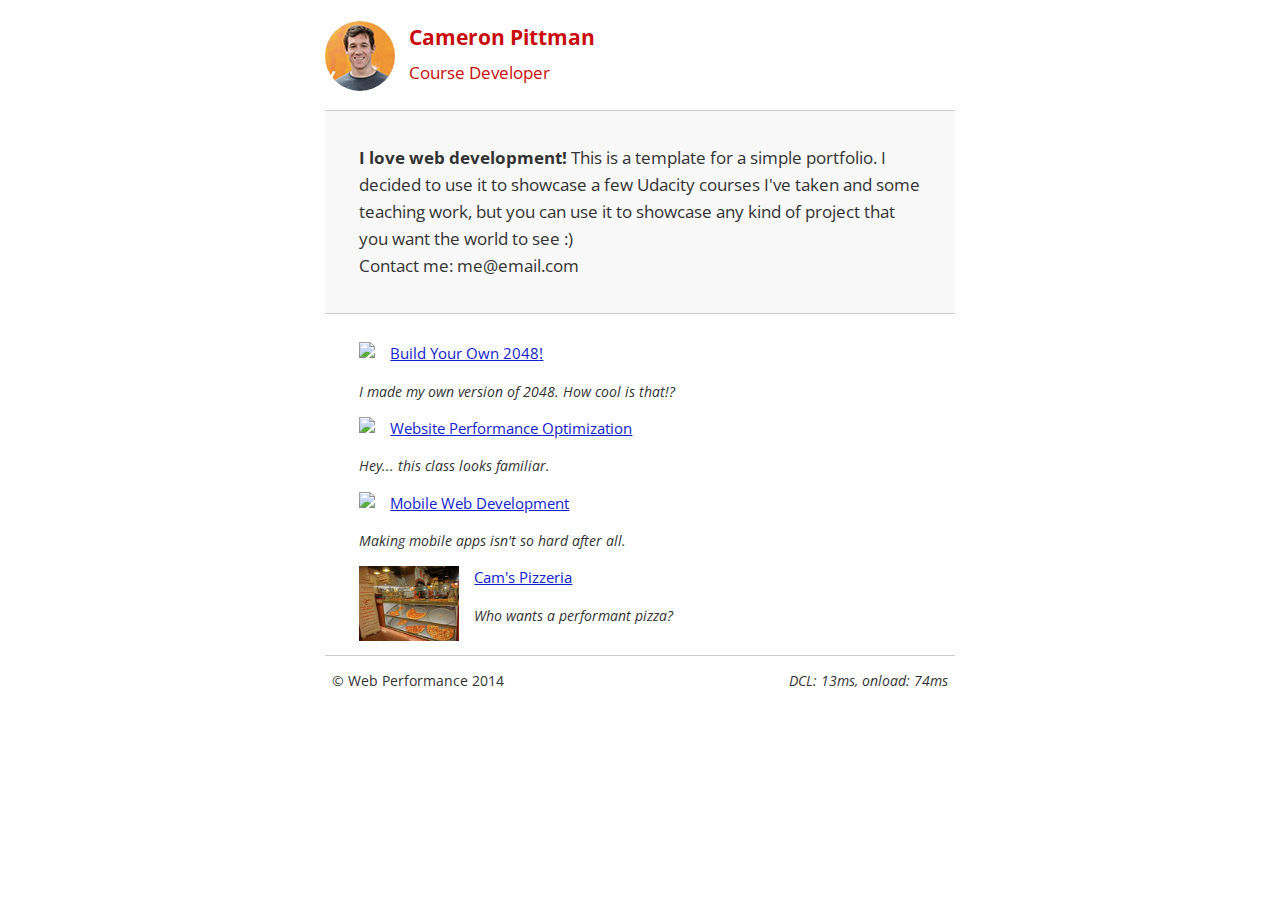
==== index.html @ 276b2a75 "Trying another time async" ====
<!DOCTYPE html>
<html lang="en">
  <head>
    <meta charset="utf-8">
    <meta name="viewport" content="width=device-width, initial-scale=1">
    <meta name="description" content=" FILL ME IN ">
    <meta name="author" content=" FILL ME IN ">
    <title>Cameron Pittman: Portfolio</title>

    <!-- Hmm, what is the impact of web fonts on speed? Measure it... -->
    <link async href="//fonts.googleapis.com/css?family=Open+Sans:400,700" rel="stylesheet"> 

   <!-- <script src="https://ajax.googleapis.com/ajax/libs/webfont/1.6.26/webfont.js"></script>
    <script>
      WebFont.load({
        google: {
          families: ['Open Sans','Open Sans']
        }
      });
    </script>-->

    <link href="css/style.css" rel="stylesheet" media="screen and (min-width:480px)">
    <!-- Optiomization:- Added Meida Query-->
    <link href="css/print.css" rel="stylesheet" media="print">

   <script>
      (function(w,g){w['GoogleAnalyticsObject']=g;
      w[g]=w[g]||function(){(w[g].q=w[g].q||[]).push(arguments)};w[g].l=1*new Date();})(window,'ga');

      // Optional TODO: replace with your Google Analytics profile ID.
      ga('create', 'UA-XXXX-Y');
      ga('send', 'pageview');
    </script>
    <script async src="http://www.google-analytics.com/analytics.js"></script>
    <script async src="js/perfmatters.js"></script>
  </head>

  <body>
    <header>
      <a href="/"><img src="img/profilepic.jpg"></a>
      <p>Cameron Pittman<br><span>Course Developer</span></p>
    </header>

    <div class="container">
      <div class="hero">
        <strong>I love web development!</strong> This is a template for a simple portfolio. I decided to use it to showcase a few Udacity courses I've taken and some teaching work, but you can use it to showcase any kind of project that you want the world to see :) <br> Contact me: me@email.com
      </div>

      <div class="content">
        <ul>
          <li>
            <img src="https://lh4.ggpht.com/kJEnfqhPvtm4m3EneSZ4fWYGS8lW4YNhEjk6zPkyrQaBUHc-2Y_ElDic99NHI0h-UBLXVbRCjFybFvrWxdk=s100">
            <a href="project-2048.html">Build Your Own 2048!</a>
            <p>I made my own version of 2048. How cool is that!?</p>
          </li>

          <li>
            <img src="https://lh6.ggpht.com/f_0W8h__3G99CWTjnMjD8BUKm7yp2-wJyApLtTwFoFtlal2ULf_JgHIsOQq2NiYfKOdMlXlMHDKNo5XVZLs=s100">
            <a href="project-webperf.html">Website Performance Optimization</a>
            <p>Hey... this class looks familiar.</p>
          </li>

          <li>
            <img src="https://lh5.ggpht.com/IKdCmTWn8a2nMhlwMYzryvzRN5CUZAOBr4tDrEAbszV7TIFe9pRAInA4kkYcgTXwrifJsBEsq1agTueuu-g=s100">
            <a href="project-mobile.html">Mobile Web Development</a>
            <p>Making mobile apps isn't so hard after all.</p>
          </li>

          <li>
            <img style="width: 100px;" src="views/images/pizzeria.jpg">
            <a href="views/pizza.html">Cam's Pizzeria</a>
            <p>Who wants a performant pizza?</p>
          </li>
        </ul>
      </div>

      <footer>
        <p>&copy; Web Performance 2014 <span id="crp-stats"></span></p>
      </footer>
    </div>
  </body>
</html>
---- css/style.css ----
html {
  font-size: 100%;
  overflow-y: scroll;
  -webkit-tap-highlight-color: rgba(0,0,0,0);
  -ms-text-size-adjust: 100%;
  -webkit-text-size-adjust: none;
}
body { margin: 0; font-size: 14px; line-height: 1.61; font-weight: 400; }
body, button, input, select, textarea { font-family: 'Open Sans', sans-serif; color: #333; }

a { color: #12C; }
a:visited { color: #61C; }
a:focus { outline: thin dotted; }
a:hover, a:active { color: #c00; outline: 0; }

b, strong { font-weight: bold; }
pre, code { font-family: monospace, monospace; font-size: 1em; }
ul, ol { margin: 1em 0; padding: 0 0 0 20px; }
img { border: 0; max-width: 100%; }

body { background: #fff; }
header, footer, .container { max-width: 45em; margin: 0 auto; }

header { padding: 0 0.5em; color: #C90B0B; }
header img { border-radius: 40px; float: left; }
header p { font-size:1.5em; font-weight: bold; padding-left: 4em;}
header p span { font-size: 0.8em; font-weight: normal;}

.hero { padding: 2em; background-color: #f8f8f8; font-size:1.2em;
  border-bottom: 1px solid #ccc;
  border-top: 1px solid #ccc;
}

.content { padding: 1em 1em; }
.content li { list-style-type: none; font-size: 1.1em;}
li img { float:left; padding-right: 1em; }
li p { font-size: 0.9em; font-style: italic; }

footer {
  padding: 0 0.5em;
  border-top: 1px solid #ccc;
}
footer span { float: right; font-style: italic; }

/* Smartphones (portrait) */
@media only screen and (max-width: 480px) {
  body { font-size: 12px;}
  header p { padding-left: 4.5em;}
}
---- css/print.css ----
@media print {
  * { background: transparent !important; color: black !important; text-shadow: none !important; filter:none !important; -ms-filter: none !important; }
  a, a:visited { color: #444 !important; text-decoration: underline; }
  a[href]:after { content: " (" attr(href) ")"; }
  tr, img { page-break-inside: avoid; }
  img { max-width: 100% !important; }
  @page { margin: 0.5cm; }
  p, h2, h3 { orphans: 3; widows: 3; }
  h2, h3{ page-break-after: avoid; }
}
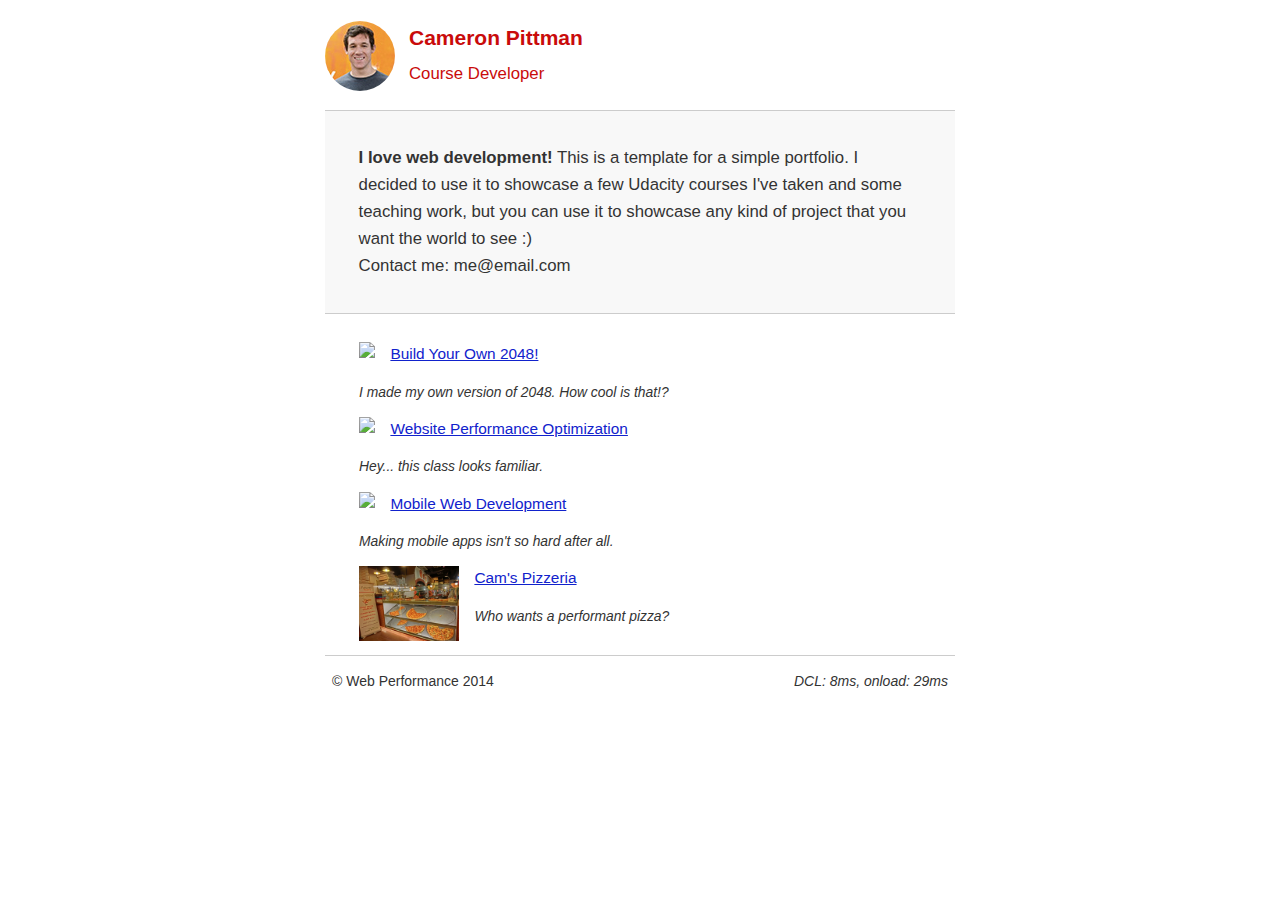
==== commit d5c7d710: "Exclude Latin from Google Fonts" ====
--- a/index.html
+++ b/index.html
@@ -8,7 +8,21 @@
     <title>Cameron Pittman: Portfolio</title>
 
     <!-- Hmm, what is the impact of web fonts on speed? Measure it... -->
-    <link async href="//fonts.googleapis.com/css?family=Open+Sans:400,700" rel="stylesheet"> 
+   <!-- <link href="//fonts.googleapis.com/css?family=Open+Sans:400,700" rel="stylesheet"> -->
+
+    <script type="text/javascript">
+  	WebFontConfig = {
+    google: { families: [ 'Open+Sans:400,700'] }
+  };
+  (function() {
+    var wf = document.createElement('script');
+    wf.src = ('https:' == document.location.protocol ? 'https' : 'http') +
+      '://ajax.googleapis.com/ajax/libs/webfont/1.5.18/webfont.js';
+    wf.type = 'text/javascript';
+    wf.async = 'true';
+    var s = document.getElementsByTagName('script')[0];
+    s.parentNode.insertBefore(wf, s);
+  })(); </script>
 
    <!-- <script src="https://ajax.googleapis.com/ajax/libs/webfont/1.6.26/webfont.js"></script>
     <script>
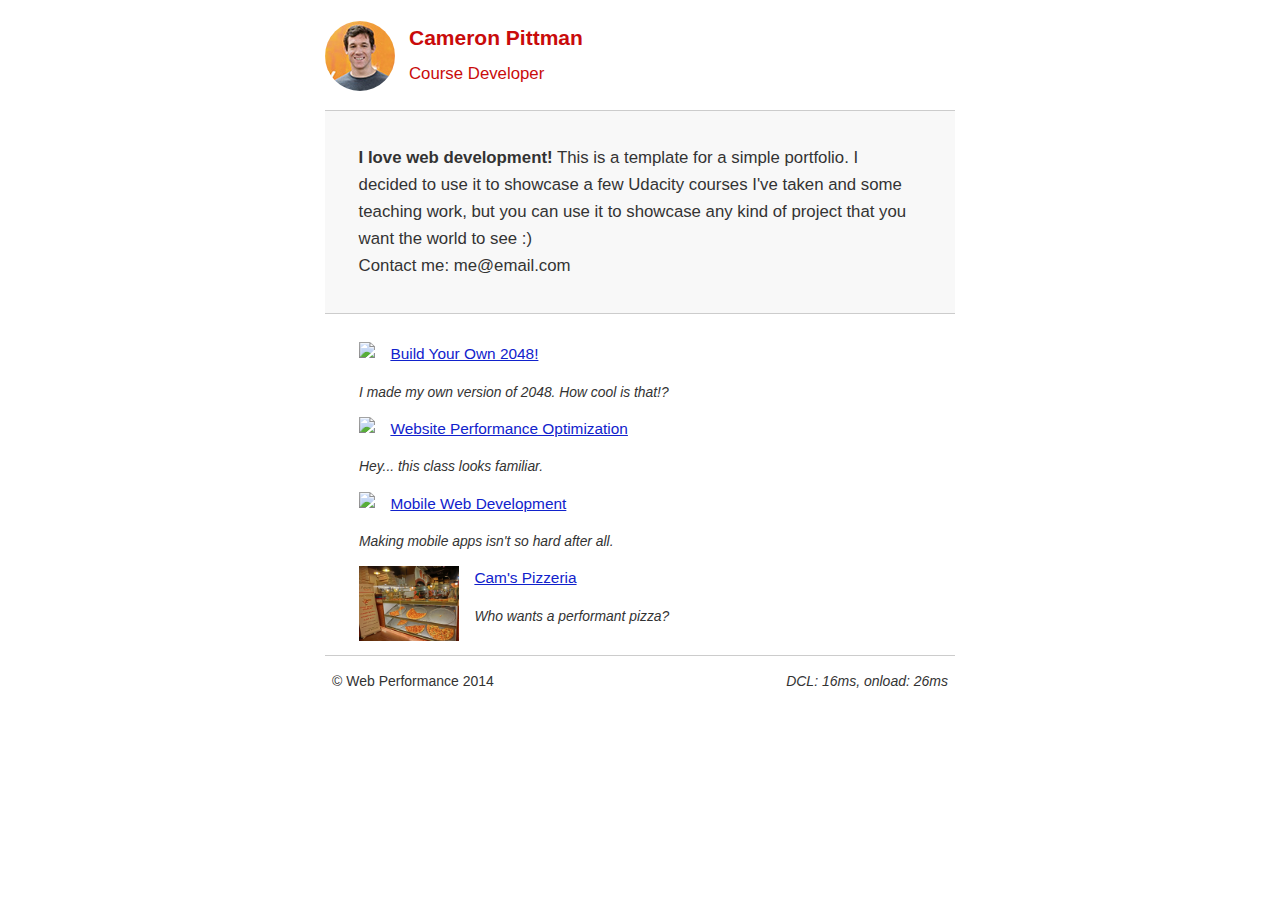
==== commit 7152747b: "Putting css in footer" ====
--- a/index.html
+++ b/index.html
@@ -10,19 +10,7 @@
     <!-- Hmm, what is the impact of web fonts on speed? Measure it... -->
    <!-- <link href="//fonts.googleapis.com/css?family=Open+Sans:400,700" rel="stylesheet"> -->
 
-    <script type="text/javascript">
-  	WebFontConfig = {
-    google: { families: [ 'Open+Sans:400,700'] }
-  };
-  (function() {
-    var wf = document.createElement('script');
-    wf.src = ('https:' == document.location.protocol ? 'https' : 'http') +
-      '://ajax.googleapis.com/ajax/libs/webfont/1.5.18/webfont.js';
-    wf.type = 'text/javascript';
-    wf.async = 'true';
-    var s = document.getElementsByTagName('script')[0];
-    s.parentNode.insertBefore(wf, s);
-  })(); </script>
+    
 
    <!-- <script src="https://ajax.googleapis.com/ajax/libs/webfont/1.6.26/webfont.js"></script>
     <script>
@@ -33,9 +21,7 @@
       });
     </script>-->
 
-    <link href="css/style.css" rel="stylesheet" media="screen and (min-width:480px)">
-    <!-- Optiomization:- Added Meida Query-->
-    <link href="css/print.css" rel="stylesheet" media="print">
+   
 
    <script>
       (function(w,g){w['GoogleAnalyticsObject']=g;
@@ -90,6 +76,23 @@
 
       <footer>
         <p>&copy; Web Performance 2014 <span id="crp-stats"></span></p>
+        <script type="text/javascript">
+			  	WebFontConfig = {
+			    google: { families: [ 'Open+Sans:400,700'] }
+			  };
+			  (function() {
+			    var wf = document.createElement('script');
+			    wf.src = ('https:' == document.location.protocol ? 'https' : 'http') +
+			      '://ajax.googleapis.com/ajax/libs/webfont/1.5.18/webfont.js';
+			    wf.type = 'text/javascript';
+			    wf.async = 'true';
+			    var s = document.getElementsByTagName('script')[0];
+			    s.parentNode.insertBefore(wf, s);
+			  })();
+		 </script>
+      <link href="css/style.css" rel="stylesheet" media="screen and (min-width:480px)">
+    <!-- Optiomization:- Added Meida Query-->
+    <link href="css/print.css" rel="stylesheet" media="print">
       </footer>
     </div>
   </body>
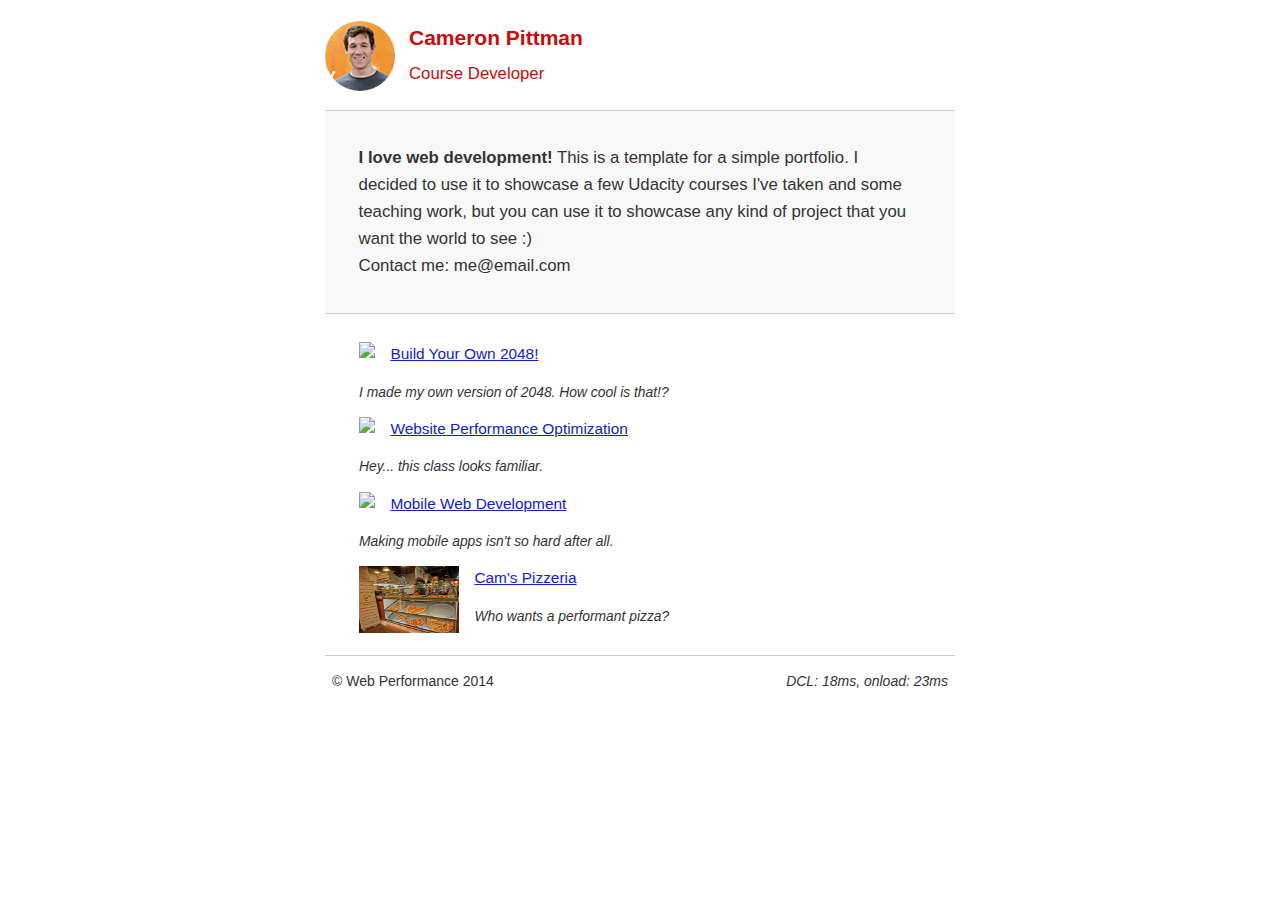
==== commit a7ad4653: "Display phase to log" ====
--- a/index.html
+++ b/index.html
@@ -1,99 +1,81 @@
 <!DOCTYPE html>
 <html lang="en">
-  <head>
-    <meta charset="utf-8">
-    <meta name="viewport" content="width=device-width, initial-scale=1">
-    <meta name="description" content=" FILL ME IN ">
-    <meta name="author" content=" FILL ME IN ">
-    <title>Cameron Pittman: Portfolio</title>
 
-    <!-- Hmm, what is the impact of web fonts on speed? Measure it... -->
-   <!-- <link href="//fonts.googleapis.com/css?family=Open+Sans:400,700" rel="stylesheet"> -->
+<head>
+  <meta charset="utf-8">
+  <meta name="viewport" content="width=device-width, initial-scale=1">
+  <meta name="description" content=" FILL ME IN ">
+  <meta name="author" content=" FILL ME IN ">
+  <title>Cameron Pittman: Portfolio</title>
+  <script>
+    (function(w,g){w['GoogleAnalyticsObject']=g;
+          w[g]=w[g]||function(){(w[g].q=w[g].q||[]).push(arguments)};w[g].l=1*new Date();})(window,'ga');
+    
+          // Optional TODO: replace with your Google Analytics profile ID.
+          ga('create', 'UA-XXXX-Y');
+          ga('send', 'pageview');
+  </script>
+  <!-- Optimization: Adding async attribute to run the javascript asynchronously -->
+  <script async src="http://www.google-analytics.com/analytics.js"></script>
+  <script async src="js/perfmatters.js"></script>
+</head>
 
-    
+<body>
+  <header>
+    <a href="/">
+      <img src="img/profilepic.jpg">
+    </a>
+    <p>Cameron Pittman
+      <br><span>Course Developer</span>
+    </p>
+  </header>
+  <div class="container">
+    <div class="hero"> <strong>I love web development!</strong> This is a template for a simple portfolio. I decided to use it to showcase a few Udacity courses I've taken and some teaching work, but you can use it to showcase any kind of project that you want the world to see :)
+      <br>Contact me: me@email.com</div>
+    <div class="content">
+      <ul>
+        <li>
+          <img src="https://lh4.ggpht.com/kJEnfqhPvtm4m3EneSZ4fWYGS8lW4YNhEjk6zPkyrQaBUHc-2Y_ElDic99NHI0h-UBLXVbRCjFybFvrWxdk=s100"> <a href="project-2048.html">Build Your Own 2048!</a>
+          <p>I made my own version of 2048. How cool is that!?</p>
+        </li>
+        <li>
+          <img src="https://lh6.ggpht.com/f_0W8h__3G99CWTjnMjD8BUKm7yp2-wJyApLtTwFoFtlal2ULf_JgHIsOQq2NiYfKOdMlXlMHDKNo5XVZLs=s100"> <a href="project-webperf.html">Website Performance Optimization</a>
+          <p>Hey... this class looks familiar.</p>
+        </li>
+        <li>
+          <img src="https://lh5.ggpht.com/IKdCmTWn8a2nMhlwMYzryvzRN5CUZAOBr4tDrEAbszV7TIFe9pRAInA4kkYcgTXwrifJsBEsq1agTueuu-g=s100"> <a href="project-mobile.html">Mobile Web Development</a>
+          <p>Making mobile apps isn't so hard after all.</p>
+        </li>
+        <li>
+          <img style="width: 100px;" src="views/images/pizzeria.jpg"> <a href="views/pizza.html">Cam's Pizzeria</a>
+          <p>Who wants a performant pizza?</p>
+        </li>
+      </ul>
+    </div>
+    <footer>
+      <p>&copy; Web Performance 2014 <span id="crp-stats"></span>
+      </p>
+      <!-- Instead of adding Google Fonts with link tag it block the rendereing path and thus adding an inline javascript helps to load Faster. Hence,I have used Web Font Loader script to OPen Sans Fonts -->
+      <script type="text/javascript">
+        WebFontConfig = {
+          google: { families: [ 'Open+Sans:400,700'] }
+        };
+        (function() {
+          var wf = document.createElement('script');
+          wf.src = ('https:' == document.location.protocol ? 'https' : 'http') +
+            '://ajax.googleapis.com/ajax/libs/webfont/1.5.18/webfont.js';
+          wf.type = 'text/javascript';
+          wf.async = 'true';
+          var s = document.getElementsByTagName('script')[0];
+          s.parentNode.insertBefore(wf, s);
+        })();
+      </script>
+      <!-- Optimization: Add Media and Adding the stylesheets at last for the better perfomanxce. -->
+      <link href="css/style.css" rel="stylesheet" media="screen and (min-width:480px)">
+      <!-- Optiomization:- Added Meida Query-->
+      <link href="css/print.css" rel="stylesheet" media="print">
+    </footer>
+  </div>
+</body>
 
-   <!-- <script src="https://ajax.googleapis.com/ajax/libs/webfont/1.6.26/webfont.js"></script>
-    <script>
-      WebFont.load({
-        google: {
-          families: ['Open Sans','Open Sans']
-        }
-      });
-    </script>-->
-
-   
-
-   <script>
-      (function(w,g){w['GoogleAnalyticsObject']=g;
-      w[g]=w[g]||function(){(w[g].q=w[g].q||[]).push(arguments)};w[g].l=1*new Date();})(window,'ga');
-
-      // Optional TODO: replace with your Google Analytics profile ID.
-      ga('create', 'UA-XXXX-Y');
-      ga('send', 'pageview');
-    </script>
-    <script async src="http://www.google-analytics.com/analytics.js"></script>
-    <script async src="js/perfmatters.js"></script>
-  </head>
-
-  <body>
-    <header>
-      <a href="/"><img src="img/profilepic.jpg"></a>
-      <p>Cameron Pittman<br><span>Course Developer</span></p>
-    </header>
-
-    <div class="container">
-      <div class="hero">
-        <strong>I love web development!</strong> This is a template for a simple portfolio. I decided to use it to showcase a few Udacity courses I've taken and some teaching work, but you can use it to showcase any kind of project that you want the world to see :) <br> Contact me: me@email.com
-      </div>
-
-      <div class="content">
-        <ul>
-          <li>
-            <img src="https://lh4.ggpht.com/kJEnfqhPvtm4m3EneSZ4fWYGS8lW4YNhEjk6zPkyrQaBUHc-2Y_ElDic99NHI0h-UBLXVbRCjFybFvrWxdk=s100">
-            <a href="project-2048.html">Build Your Own 2048!</a>
-            <p>I made my own version of 2048. How cool is that!?</p>
-          </li>
-
-          <li>
-            <img src="https://lh6.ggpht.com/f_0W8h__3G99CWTjnMjD8BUKm7yp2-wJyApLtTwFoFtlal2ULf_JgHIsOQq2NiYfKOdMlXlMHDKNo5XVZLs=s100">
-            <a href="project-webperf.html">Website Performance Optimization</a>
-            <p>Hey... this class looks familiar.</p>
-          </li>
-
-          <li>
-            <img src="https://lh5.ggpht.com/IKdCmTWn8a2nMhlwMYzryvzRN5CUZAOBr4tDrEAbszV7TIFe9pRAInA4kkYcgTXwrifJsBEsq1agTueuu-g=s100">
-            <a href="project-mobile.html">Mobile Web Development</a>
-            <p>Making mobile apps isn't so hard after all.</p>
-          </li>
-
-          <li>
-            <img style="width: 100px;" src="views/images/pizzeria.jpg">
-            <a href="views/pizza.html">Cam's Pizzeria</a>
-            <p>Who wants a performant pizza?</p>
-          </li>
-        </ul>
-      </div>
-
-      <footer>
-        <p>&copy; Web Performance 2014 <span id="crp-stats"></span></p>
-        <script type="text/javascript">
-			  	WebFontConfig = {
-			    google: { families: [ 'Open+Sans:400,700'] }
-			  };
-			  (function() {
-			    var wf = document.createElement('script');
-			    wf.src = ('https:' == document.location.protocol ? 'https' : 'http') +
-			      '://ajax.googleapis.com/ajax/libs/webfont/1.5.18/webfont.js';
-			    wf.type = 'text/javascript';
-			    wf.async = 'true';
-			    var s = document.getElementsByTagName('script')[0];
-			    s.parentNode.insertBefore(wf, s);
-			  })();
-		 </script>
-      <link href="css/style.css" rel="stylesheet" media="screen and (min-width:480px)">
-    <!-- Optiomization:- Added Meida Query-->
-    <link href="css/print.css" rel="stylesheet" media="print">
-      </footer>
-    </div>
-  </body>
-</html>
+</html>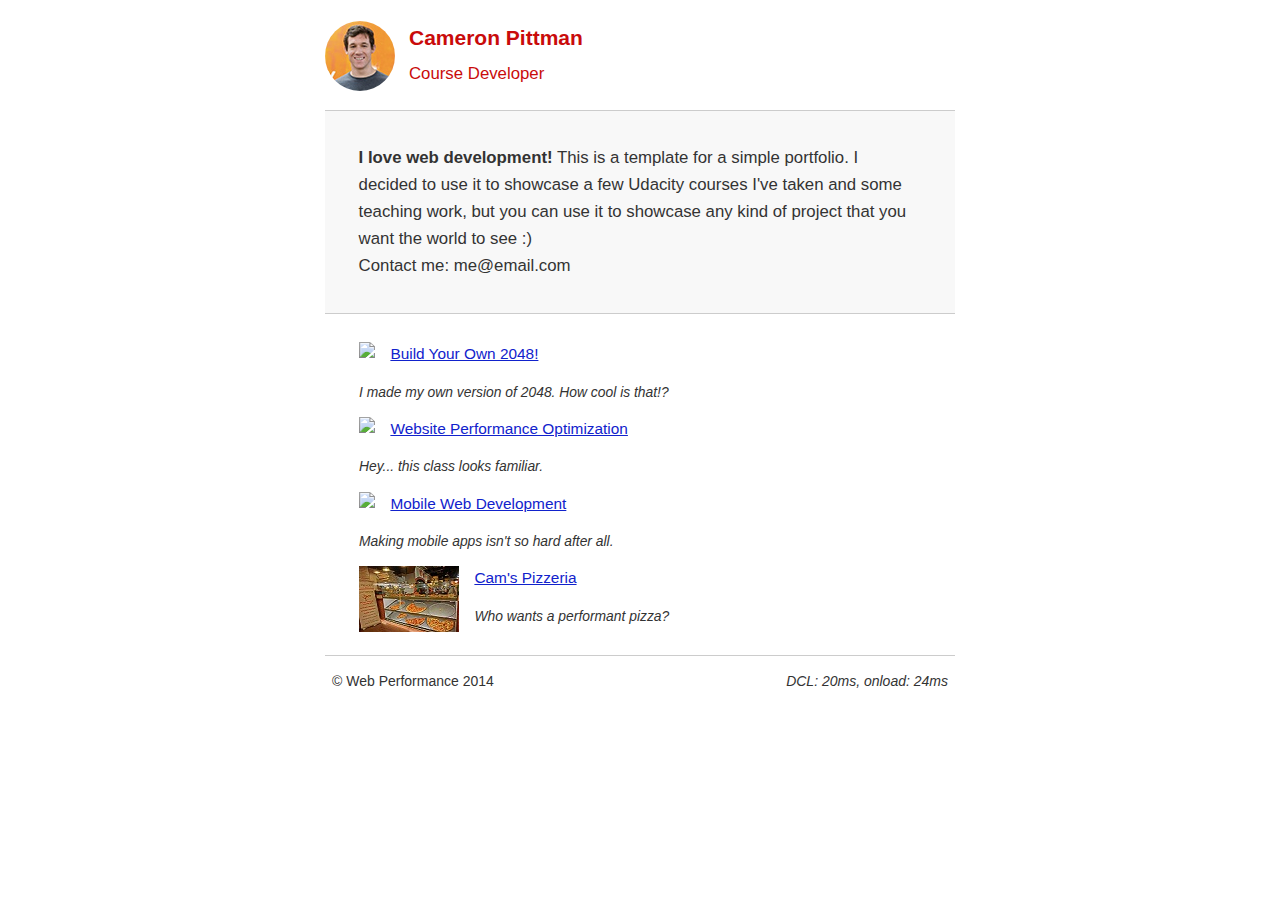
==== commit bfae505d: "Add another pizzeria image" ====
--- a/index.html
+++ b/index.html
@@ -47,7 +47,7 @@
           <p>Making mobile apps isn't so hard after all.</p>
         </li>
         <li>
-          <img style="width: 100px;" src="views/images/pizzeria.jpg"> <a href="views/pizza.html">Cam's Pizzeria</a>
+          <img style="width: 100px;" src="views/images/pizzeria_index.jpg"> <a href="views/pizza.html">Cam's Pizzeria</a>
           <p>Who wants a performant pizza?</p>
         </li>
       </ul>
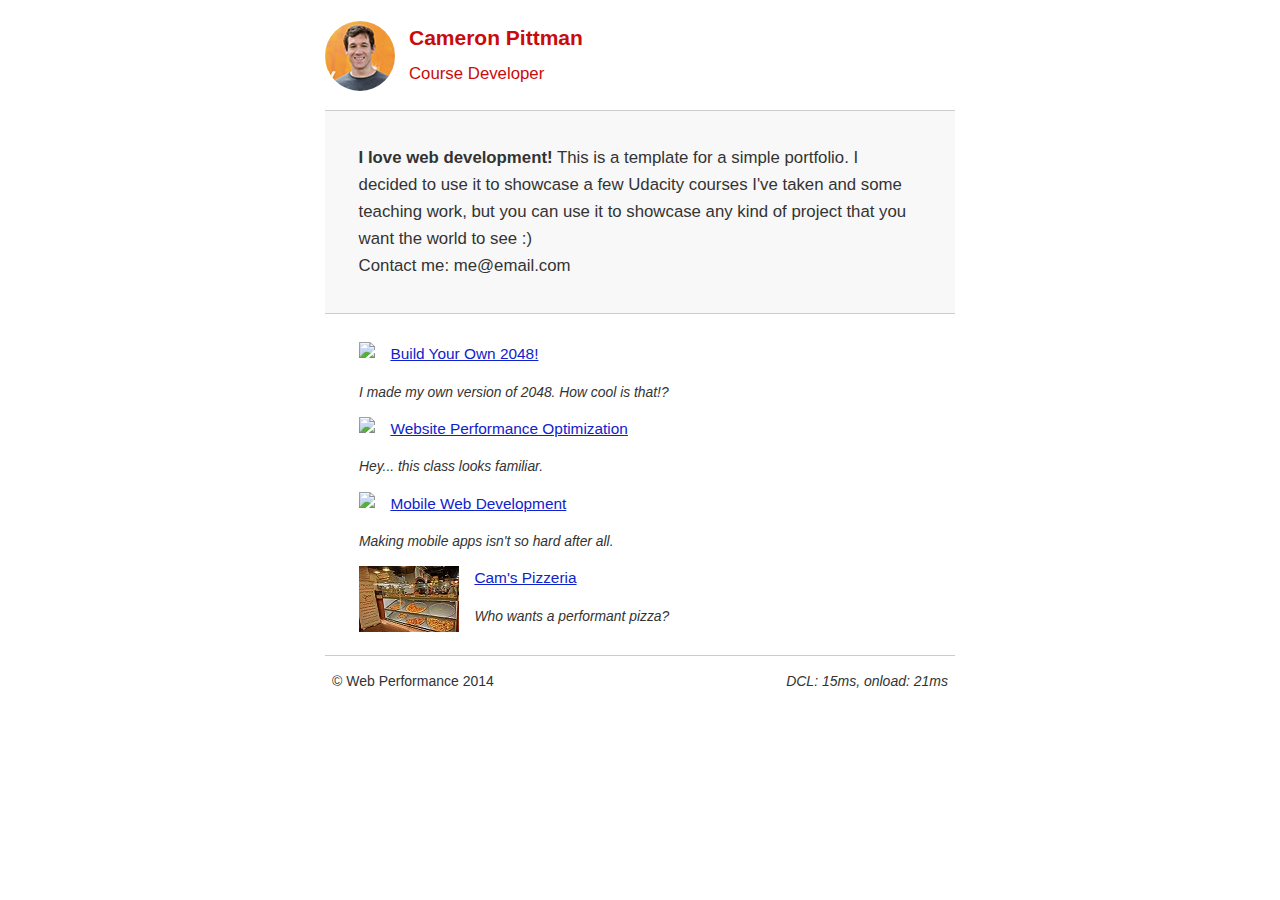
==== commit da73255f: "adding some part inline in index.html" ====
--- a/index.html
+++ b/index.html
@@ -18,6 +18,24 @@
   <!-- Optimization: Adding async attribute to run the javascript asynchronously -->
   <script async src="http://www.google-analytics.com/analytics.js"></script>
   <script async src="js/perfmatters.js"></script>
+  <style>
+        html {
+        font-size: 100%;
+        overflow-y: scroll;
+        -ms-text-size-adjust: 100%;
+        -webkit-text-size-adjust: none;
+      }
+
+      body {
+        margin: 0;
+        font-size: 14px;
+        line-height: 1.61;
+        font-weight: 400;
+        font-family: 'Open Sans', sans-serif;
+        color: #333;
+        background: #fff;
+      }
+  </style>
 </head>
 
 <body>
@@ -71,7 +89,7 @@
         })();
       </script>
       <!-- Optimization: Add Media and Adding the stylesheets at last for the better perfomanxce. -->
-      <link href="css/style.css" rel="stylesheet" media="screen and (min-width:480px)">
+      <link href="css/critical.css" rel="stylesheet" media="screen and (min-width:480px)">
       <!-- Optiomization:- Added Meida Query-->
       <link href="css/print.css" rel="stylesheet" media="print">
     </footer>
--- a/css/critical.css
+++ b/css/critical.css
@@ -0,0 +1,96 @@
+a {
+  color: #12C;
+}
+
+a:visited {
+  color: #61C;
+}
+
+strong {
+  font-weight: bold;
+}
+
+ul {
+  margin: 1em 0;
+  padding: 0 0 0 20px;
+}
+
+img {
+  border: 0;
+  max-width: 100%;
+}
+
+header,
+footer,
+.container {
+  max-width: 45em;
+  margin: 0 auto;
+}
+
+header {
+  padding: 0 0.5em;
+  color: #C90B0B;
+}
+
+header img {
+  border-radius: 40px;
+  float: left;
+}
+
+header p {
+  font-size: 1.5em;
+  font-weight: bold;
+  padding-left: 4em;
+}
+
+header p span {
+  font-size: 0.8em;
+  font-weight: normal;
+}
+
+.hero {
+  padding: 2em;
+  background-color: #f8f8f8;
+  font-size: 1.2em;
+  border-bottom: 1px solid #ccc;
+  border-top: 1px solid #ccc;
+}
+
+.content {
+  padding: 1em 1em;
+}
+
+.content li {
+  list-style-type: none;
+  font-size: 1.1em;
+}
+
+li img {
+  float: left;
+  padding-right: 1em;
+}
+
+li p {
+  font-size: 0.9em;
+  font-style: italic;
+}
+
+footer {
+  padding: 0 0.5em;
+  border-top: 1px solid #ccc;
+}
+
+footer span {
+  float: right;
+  font-style: italic;
+}
+
+@media only screen and (max-width: 480px) {
+  body {
+    font-size: 12px;
+  }
+
+  header p {
+    padding-left: 4.5em;
+  }
+}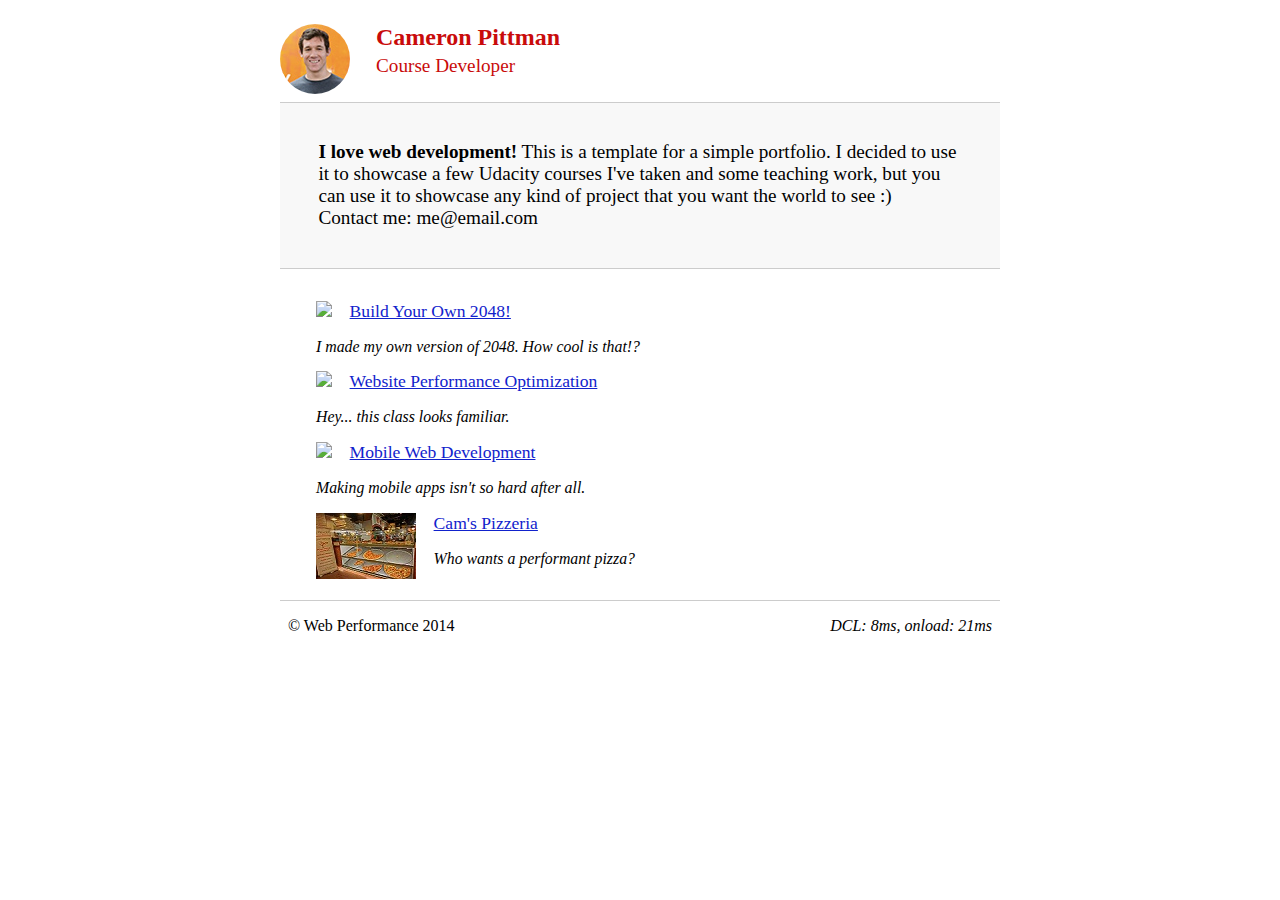
==== commit 859787ef: "excluding media query in noscript tag" ====
--- a/index.html
+++ b/index.html
@@ -18,27 +18,25 @@
   <!-- Optimization: Adding async attribute to run the javascript asynchronously -->
   <script async src="http://www.google-analytics.com/analytics.js"></script>
   <script async src="js/perfmatters.js"></script>
-  <style>
-        html {
-        font-size: 100%;
-        overflow-y: scroll;
-        -ms-text-size-adjust: 100%;
-        -webkit-text-size-adjust: none;
-      }
-
-      body {
-        margin: 0;
-        font-size: 14px;
-        line-height: 1.61;
-        font-weight: 400;
-        font-family: 'Open Sans', sans-serif;
-        color: #333;
-        background: #fff;
-      }
-  </style>
 </head>
 
 <body>
+  <noscript id="deferred-styles">
+      <link rel="stylesheet" href="css/critical.css"/>
+    </noscript>
+    <script>
+      var loadDeferredStyles = function() {
+        var addStylesNode = document.getElementById("deferred-styles");
+        var replacement = document.createElement("div");
+        replacement.innerHTML = addStylesNode.textContent;
+        document.body.appendChild(replacement)
+        addStylesNode.parentElement.removeChild(addStylesNode);
+      };
+      var raf = requestAnimationFrame || mozRequestAnimationFrame ||
+          webkitRequestAnimationFrame || msRequestAnimationFrame;
+      if (raf) raf(function() { window.setTimeout(loadDeferredStyles, 0); });
+      else window.addEventListener('load', loadDeferredStyles);
+    </script>
   <header>
     <a href="/">
       <img src="img/profilepic.jpg">
@@ -89,7 +87,7 @@
         })();
       </script>
       <!-- Optimization: Add Media and Adding the stylesheets at last for the better perfomanxce. -->
-      <link href="css/critical.css" rel="stylesheet" media="screen and (min-width:480px)">
+      <!--<link href="css/critical.css" rel="stylesheet" >-->
       <!-- Optiomization:- Added Meida Query-->
       <link href="css/print.css" rel="stylesheet" media="print">
     </footer>
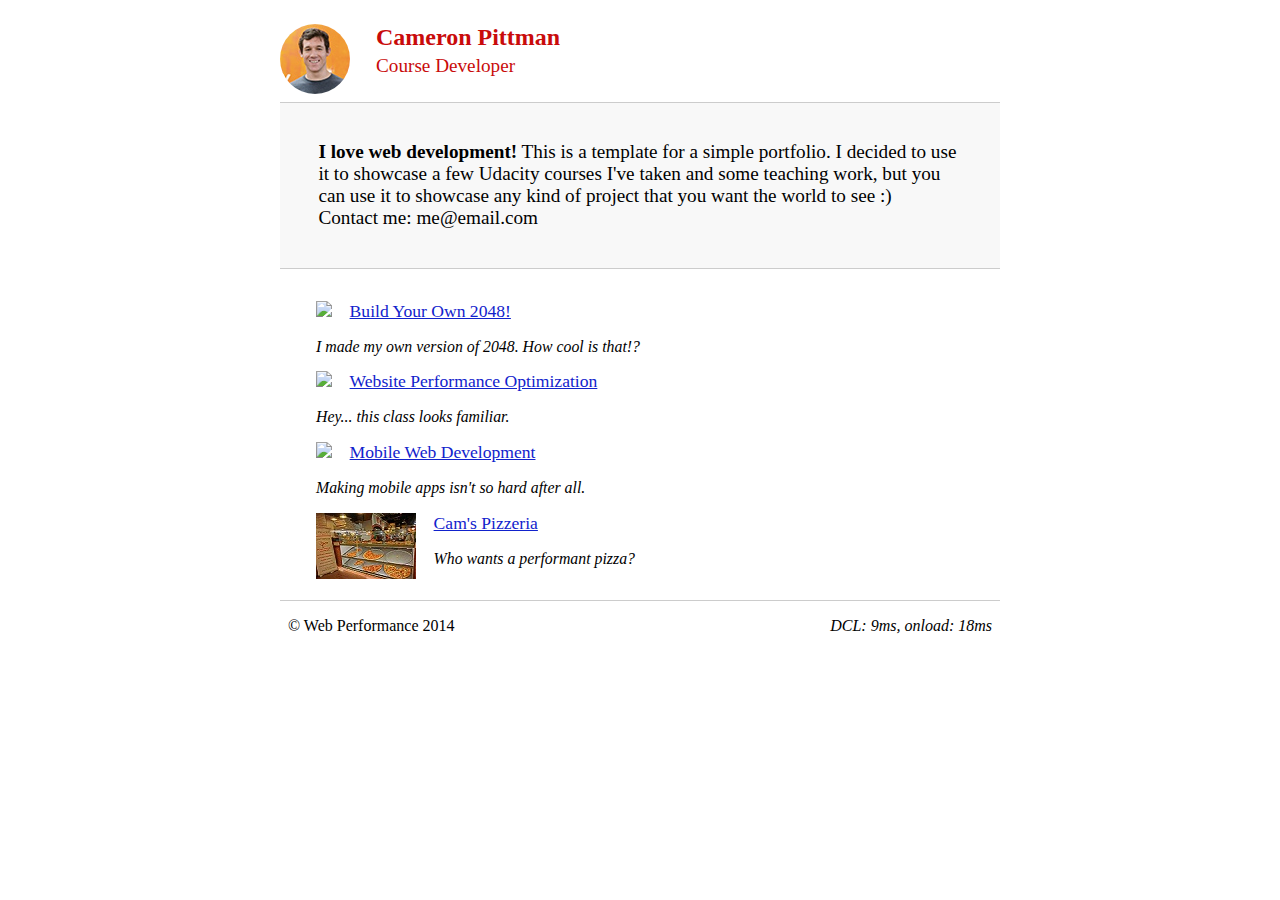
==== commit 47a60208: "try for media query in no script tag" ====
--- a/index.html
+++ b/index.html
@@ -22,7 +22,7 @@
 
 <body>
   <noscript id="deferred-styles">
-      <link rel="stylesheet" href="css/critical.css"/>
+      <link rel="stylesheet" href="css/critical.css" media="screen and (min-width:480px)">
     </noscript>
     <script>
       var loadDeferredStyles = function() {
